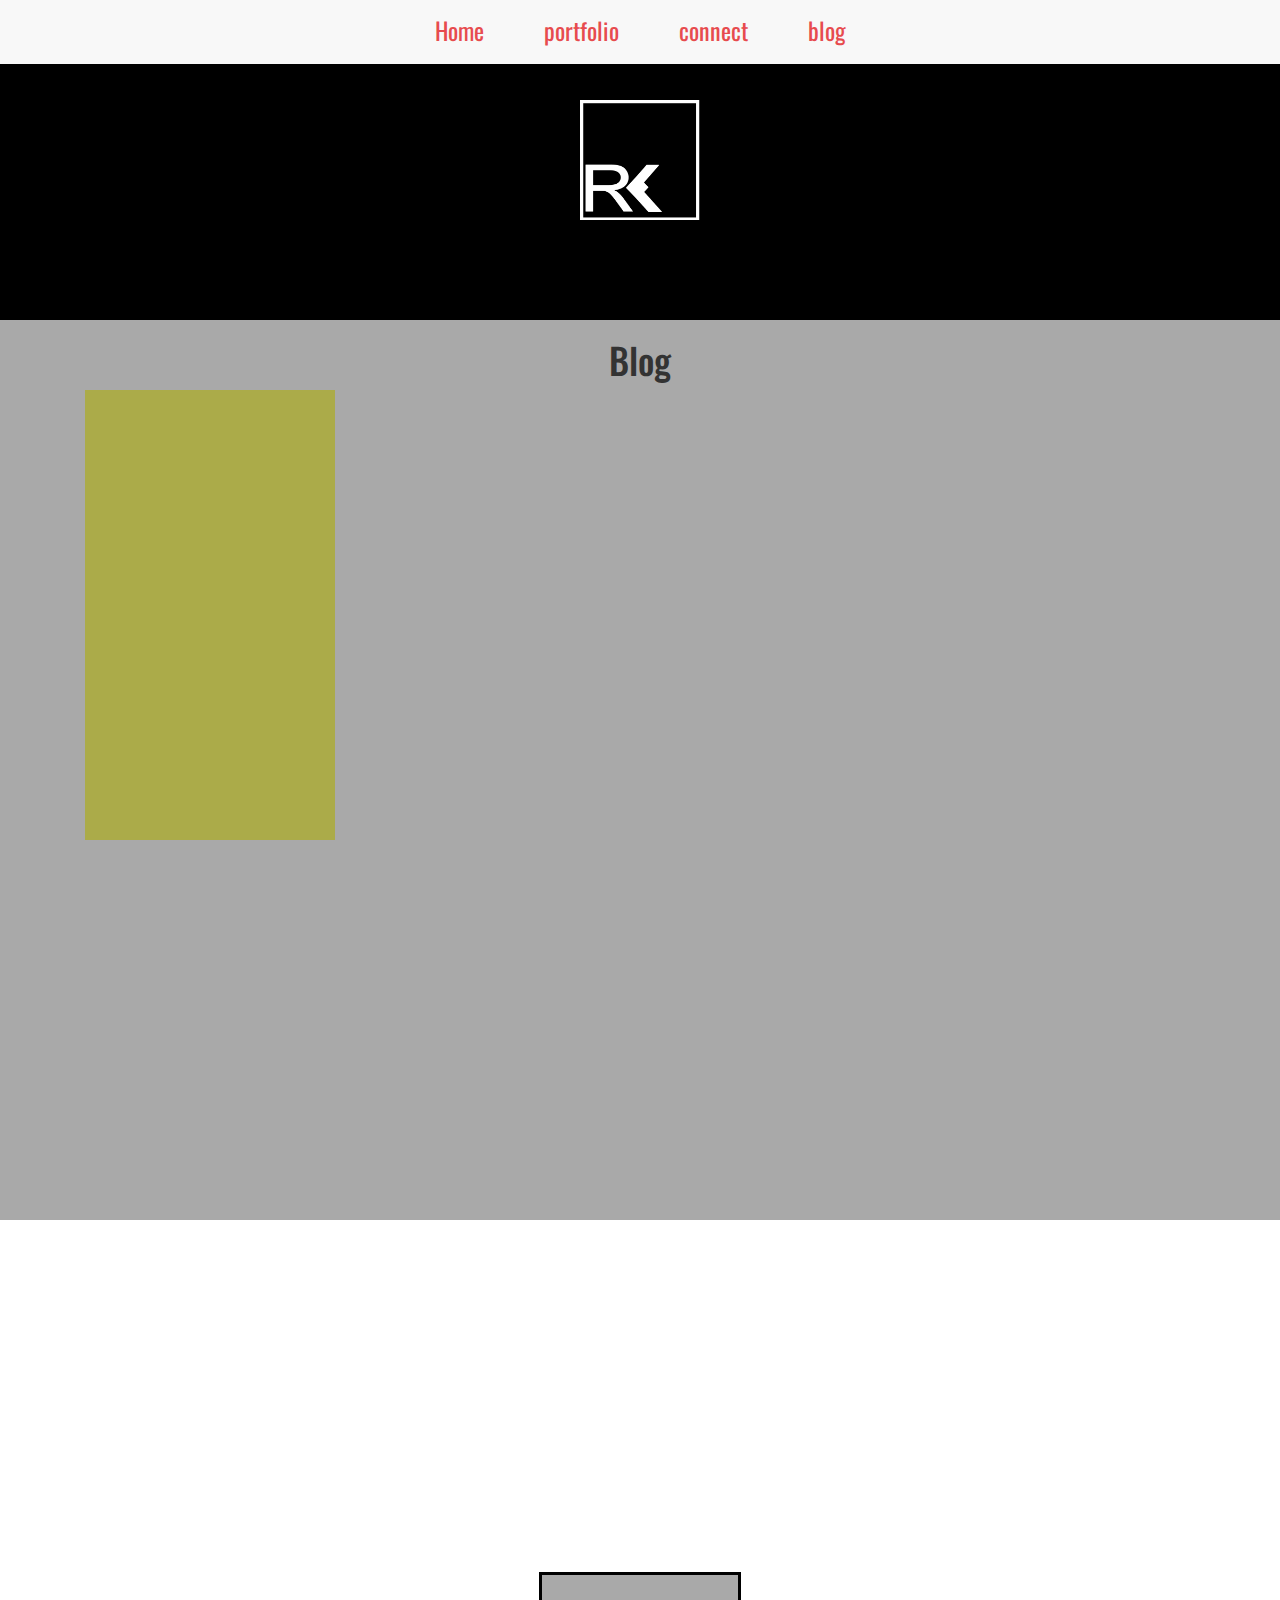
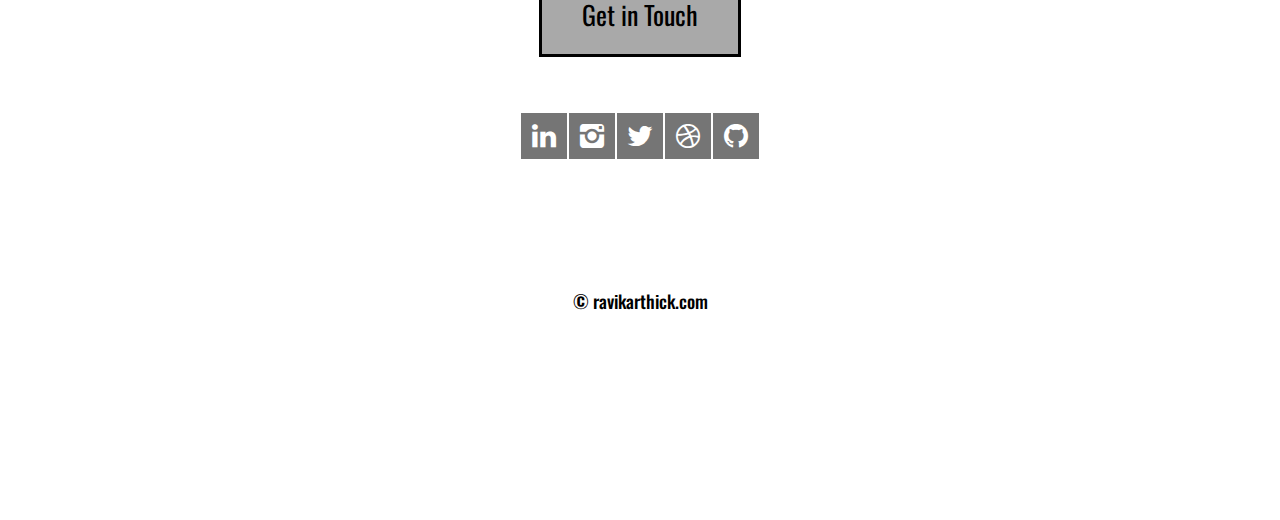
==== blog.html @ 33b5d736 "Portfolio Projects added" ====
<!DOCTYPE html>
<html lang="en">
<head>
<meta charset="UTF-8">
<meta http-equiv="X-UA-Compatible" content="IE=edge">
<meta name="viewport" content="width=device-width, initial-scale=1">
<title>Portfolio-Ravi</title>
<link href="https://fonts.googleapis.com/css?family=Lato|Oswald" rel="stylesheet">
<link href="https://maxcdn.bootstrapcdn.com/font-awesome/4.7.0/css/font-awesome.min.css" rel="stylesheet">
<!-- Bootstrap -->
<link href="css/bootstrap.css" rel="stylesheet" type="text/css"> <!-- Social Share Kit CSS -->
<link rel="stylesheet" href="css/social-share-kit.css" type="text/css">
<link rel="stylesheet" href="css/arrow.less" />
<link rel="stylesheet" href="css/fonts.less" type="text/css">
<link rel="stylesheet" href="css/icons.less" type="text/css">
<!--
<link href="https://opensource.keycdn.com/fontawesome/4.7.0/font-awesome.min.css" rel="stylesheet" type="text/css">-->
<link href="css/style.css" rel="stylesheet" type="text/css">
</head>
<body>
<nav class="navbar-default navbar-fixed-top" role="navigation">
 	<div class="container">
 	<div class="navbar-header">
 		<button type="button" class="navbar-toggle collapsed" data-toggle="collapse" data-target="#collapse" aria-expanded="false">
        <span class="sr-only">Toggle navigation</span>
        <span class="icon-bar"></span>
        <span class="icon-bar"></span>
        <span class="icon-bar"></span>
      </button>
 	</div>
 	<div class="collapse navbar-collapse" id="collapse">
		<ul class="nav navbar-nav">
			<li><a href="index.html">Home </a></li>
			<li><a href="portfolio.html">portfolio</a></li>
			<li><a href="connect.html">connect</a></li>
			<li><a href="#">blog</a></li>
		</ul>
 	</div>
  </div><!--container-->
</nav>
<div class="container-fluid header_logo">
	<img class="logo" src="images/logo.png" style="margin:100px 80px;"/>
</div>
<section class="container-fluid profile "  style="background-color:darkgrey;">
 
 <div class="container">
 	<h1 style="text-align: center;"> Blog </h1>
 </div>
 <div class="container">
 	<div class="row">
 		<div class="col-lg-4">
 			<div class="container">
 				<div class="row">
 					<div class="col-lg-12">
 						<img src="images/rcw/blog1.jpg" class="img-responsive"/>
 					</div>
 				</div>
 			</div>
 			
 		</div>
 		<div class="col-lg-4">
 			
 		</div>
 		<div class="col-lg-4">
 			
 		</div>
 	</div>
 </div>
 
 

	
</section>
<section class="footer">
    <div class="container" id="contact" style="margin-top:20%;">
       <div class="col-md-12 text-center">
    	  	 <a  class="touch" href="#">Get in Touch</a>
		</div>			
    </div>
	<div class="container" style="margin-top:80px;">
		<div class="row text-center">
		   <div class="ssk-group ssk-grayscale ssk-lg">
		        <a href="https://www.linkedin.com/in/ravikarthick/" target="new" class="ssk ssk-linkedin"></a>
				<a href="https://www.instagram.com/ravi_karthick/" target="new" class="ssk ssk-instagram"></a>
				<a href="https://twitter.com/ravikarthick" target="new" class="ssk ssk-twitter"></a>
				<a href="https://dribbble.com/ravikarthick" target="new" class="ssk ssk-dribble"></a>
			    <a href="https://github.com/Ravikarthick" target="new" class="ssk ssk-github"></a>
			</div>
	   </div>
	</div>
	
	<div class="copy">
		<p class="text-center"> &copy; ravikarthick.com</p>
	</div>
</section>
<!-- Brand and toggle get grouped for better mobile display -->
<!-- jQuery (necessary for Bootstrap's JavaScript plugins) --> 
<script src="../js/jquery-1.11.3.min.js"></script>
<!-- Include all compiled plugins (below), or include individual files as needed --> 
<script src="../js/bootstrap.js"></script>
</body>
</html>
<!doctype html>
<html>
<head>
<meta charset="UTF-8">
<title>Untitled Document</title>
</head>

<body>
</body>
</html>
---- css/social-share-kit.css ----
/*!
 * Social Share Kit v1.0.7 (http://socialsharekit.com)
 * Copyright 2015 Social Share Kit / Kaspars Sprogis.
 * Licensed under Creative Commons Attribution-NonCommercial 3.0 license:
 * https://github.com/darklow/social-share-kit/blob/master/LICENSE
 * ---
 */@font-face{font-family:'social-share-kit';src:url('../fonts/social-share-kit.eot');src:url('../fonts/social-share-kit.eot?#iefix') format('embedded-opentype'),url('../fonts/social-share-kit.woff') format('woff'),url('../fonts/social-share-kit.ttf') format('truetype'),url('../fonts/social-share-kit.svg#social-share-kit') format('svg');font-weight:normal;font-style:normal}.ssk:before{display:inline-block;font-family:"social-share-kit" !important;font-style:normal !important;font-weight:normal !important;font-variant:normal !important;text-transform:none !important;speak:none;line-height:1;-webkit-font-smoothing:antialiased;-moz-osx-font-smoothing:grayscale}.ssk-facebook:before{content:"a";text-indent:4px;margin-right:-4px}.ssk-twitter:before{content:"b"}.ssk-google-plus:before{content:"v"}.ssk-google-plus-old:before{content:"c"}.ssk-email:before{content:"d";top:-1px;position:relative}.ssk-pinterest:before{content:"e"}.ssk-tumblr:before{content:"f"}.ssk-linkedin:before{content:"g"}.ssk-github:before{content:"h"}.ssk-vk:before{content:"i"}.ssk-instagram:before{content:"j"}.ssk-amazon:before{content:"k"}.ssk-skype:before{content:"s"}.ssk-youtube:before{content:"x"}.ssk-vimeo:before{content:"u"}.ssk-ebay:before{content:"p"}.ssk-apple:before{content:"l"}.ssk-behance:before{content:"q"}.ssk-dribble:before{content:"n"}.ssk-android:before{content:"o"}.ssk-whatsapp:before{content:"m"}.ssk-reddit:before{content:"r"}.ssk-reddit2:before{content:"t"}.ssk{background-color:#757575;color:white;display:inline-block;font-size:22px;line-height:1px;margin-right:2px;margin-bottom:2px;padding:7px;text-align:center;text-decoration:none;transition:background-color .1s;-webkit-transition:background-color .1s;-moz-transition:background-color .1s;-ms-transition:background-color .1s;-o-transition:background-color .1s}.ssk:before,.ssk .glyphicon,.ssk .fa{position:relative;font-size:22px;top:0;vertical-align:middle}.ssk.ssk-xs,.ssk-xs>.ssk{padding:4px}.ssk.ssk-xs:before,.ssk-xs>.ssk:before,.ssk.ssk-xs .glyphicon,.ssk-xs>.ssk .glyphicon,.ssk.ssk-xs .fa,.ssk-xs>.ssk .fa{font-size:15px}.ssk.ssk-sm,.ssk-sm>.ssk{padding:5px}.ssk.ssk-sm:before,.ssk-sm>.ssk:before,.ssk.ssk-sm .glyphicon,.ssk-sm>.ssk .glyphicon,.ssk.ssk-sm .fa,.ssk-sm>.ssk .fa{font-size:20px}.ssk.ssk-lg,.ssk-lg>.ssk{padding:9px}.ssk.ssk-lg:before,.ssk-lg>.ssk:before,.ssk.ssk-lg .glyphicon,.ssk-lg>.ssk .glyphicon,.ssk.ssk-lg .fa,.ssk-lg>.ssk .fa{font-size:28px}.ssk:last-child{margin-right:0}.ssk:hover{background-color:#424242}.ssk:hover,.ssk:focus{color:#fff;text-decoration:none}.ssk.ssk-round,.ssk-round .ssk{border-radius:50%}.ssk.ssk-round:before,.ssk-round .ssk:before{text-indent:0;margin-right:0}.ssk.ssk-rounded,.ssk-rounded .ssk{border-radius:15%}.ssk.ssk-icon{color:#757575;padding:2px;font-size:24px}.ssk.ssk-icon,.ssk.ssk-icon:hover{background-color:transparent}.ssk.ssk-icon:hover{color:#424242}.ssk.ssk-icon.ssk-xs,.ssk-xs>.ssk.ssk-icon{font-size:16px}.ssk.ssk-icon.ssk-sm,.ssk-sm>.ssk.ssk-icon{font-size:20px}.ssk.ssk-icon.ssk-lg,.ssk-lg>.ssk.ssk-icon{font-size:28px}.ssk.ssk-text{overflow:hidden;font-size:17px;line-height:normal;padding-right:10px}.ssk.ssk-text:before,.ssk.ssk-text .glyphicon,.ssk.ssk-text .fa{margin:-7px 10px -7px -7px;padding:7px;background-color:rgba(0,0,0,0.15);vertical-align:bottom;text-indent:0}.ssk-block .ssk.ssk-text{display:block;margin-right:0;text-align:left}.ssk.ssk-text.ssk-xs,.ssk-xs>.ssk.ssk-text{font-size:12px;padding-right:6px}.ssk.ssk-text.ssk-xs:before,.ssk-xs>.ssk.ssk-text:before,.ssk.ssk-text.ssk-xs .glyphicon,.ssk-xs>.ssk.ssk-text .glyphicon,.ssk.ssk-text.ssk-xs .fa,.ssk-xs>.ssk.ssk-text .fa{margin:-4px 6px -4px -4px;padding:4px}.ssk.ssk-text.ssk-sm,.ssk-sm>.ssk.ssk-text{font-size:16px;padding-right:7px}.ssk.ssk-text.ssk-sm:before,.ssk-sm>.ssk.ssk-text:before,.ssk.ssk-text.ssk-sm .glyphicon,.ssk-sm>.ssk.ssk-text .glyphicon,.ssk.ssk-text.ssk-sm .fa,.ssk-sm>.ssk.ssk-text .fa{margin:-5px 7px -5px -5px;padding:5px}.ssk.ssk-text.ssk-lg,.ssk-lg>.ssk.ssk-text{font-size:22px;padding-right:13px}.ssk.ssk-text.ssk-lg:before,.ssk-lg>.ssk.ssk-text:before,.ssk.ssk-text.ssk-lg .glyphicon,.ssk-lg>.ssk.ssk-text .glyphicon,.ssk.ssk-text.ssk-lg .fa,.ssk-lg>.ssk.ssk-text .fa{margin:-9px 13px -9px -9px;padding:9px}.ssk-group,.ssk-sticky{font-size:0}.ssk-sticky{top:0;position:fixed;z-index:2000}.ssk-sticky .ssk{transition:padding .1s ease-out;-webkit-transition:padding .1s ease-out;-moz-transition:padding .1s ease-out;-ms-transition:padding .1s ease-out;-o-transition:padding .1s ease-out;margin:0}@media (min-width:768px){.ssk-sticky.ssk-left .ssk,.ssk-sticky.ssk-right .ssk{display:block;clear:both}.ssk-sticky.ssk-left.ssk-center,.ssk-sticky.ssk-right.ssk-center{top:50%;transform:translateY(-50%);-webkit-transform:translateY(-50%);-moz-transform:translateY(-50%);-ms-transform:translateY(-50%);-o-transform:translateY(-50%)}.ssk-sticky.ssk-left{left:0}.ssk-sticky.ssk-left .ssk{float:left}.ssk-sticky.ssk-left .ssk:hover{padding-left:15px}.ssk-sticky.ssk-right{right:0}.ssk-sticky.ssk-right .ssk{float:right}.ssk-sticky.ssk-right .ssk:hover{padding-right:15px}}.ssk-sticky.ssk-bottom{font-size:0;top:auto;bottom:0}.ssk-sticky.ssk-bottom.ssk-center{left:50%;right:auto;transform:translateX(-50%);-webkit-transform:translateX(-50%);-moz-transform:translateX(-50%);-ms-transform:translateX(-50%);-o-transform:translateX(-50%)}.ssk-sticky.ssk-bottom .ssk{vertical-align:bottom}.ssk-sticky.ssk-bottom .ssk:hover{padding-bottom:15px}.ssk-sticky.ssk-round.ssk-xs .ssk:hover{padding:8px}.ssk-sticky.ssk-round.ssk-sm .ssk:hover{padding:9px}.ssk-sticky.ssk-round .ssk:hover{padding:11px}.ssk-sticky.ssk-round.ssk-lg .ssk:hover{padding:13px}@media (max-width:767px){.ssk-sticky{left:0;right:0;bottom:0;top:auto;width:100%;display:flex !important;flex-direction:row;flex-wrap:nowrap}.ssk-sticky.ssk-sticky-hide-xs{display:none !important}.ssk-sticky .ssk{flex:1;width:auto}.ssk-sticky .ssk .ssk-num{display:none}}.ssk-count{padding-top:20px}.ssk-count .ssk{position:relative}.ssk-count .ssk-num{border-radius:4px;color:#8f8f8f;background-color:rgba(50,50,50,0.03);display:block;font-size:12px;left:0;line-height:20px;position:absolute;right:0;text-align:center;top:-20px}@media (min-width:768px){.ssk-count.ssk-sticky{padding-top:0}.ssk-count.ssk-sticky.ssk-left .ssk-num,.ssk-count.ssk-sticky.ssk-right .ssk-num{top:20%;background-color:transparent}.ssk-count.ssk-sticky.ssk-left .ssk-num{left:100%;margin-left:5px}.ssk-count.ssk-sticky.ssk-right .ssk-num{right:115%;margin-left:-100%;text-align:right}}.ssk-facebook{background-color:#3B5998}.ssk-grayscale>.ssk-facebook{background-color:#757575}.ssk-facebook:hover{background-color:#2d4373}.ssk-facebook:hover{background-color:#2d4373}.ssk-grayscale>.ssk-facebook:hover{background-color:#3B5998}.ssk-facebook.ssk-icon{color:#3B5998}.ssk-facebook.ssk-icon:hover{color:#2d4373}.ssk-facebook.ssk-icon:before{text-indent:0;margin-right:0}.ssk-twitter{background-color:#1DA1F2}.ssk-grayscale>.ssk-twitter{background-color:#757575}.ssk-twitter:hover{background-color:#0c85d0}.ssk-twitter:hover{background-color:#0c85d0}.ssk-grayscale>.ssk-twitter:hover{background-color:#1DA1F2}.ssk-twitter.ssk-icon{color:#1DA1F2}.ssk-twitter.ssk-icon:hover{color:#0c85d0}.ssk-google-plus{background-color:#EA4335}.ssk-grayscale>.ssk-google-plus{background-color:#757575}.ssk-google-plus:hover{background-color:#d62516}.ssk-google-plus:hover{background-color:#d62516}.ssk-grayscale>.ssk-google-plus:hover{background-color:#EA4335}.ssk-google-plus.ssk-icon{color:#EA4335}.ssk-google-plus.ssk-icon:hover{color:#d62516}.ssk-pinterest{background-color:#BD081C}.ssk-grayscale>.ssk-pinterest{background-color:#757575}.ssk-pinterest:hover{background-color:#8c0615}.ssk-pinterest:hover{background-color:#8c0615}.ssk-grayscale>.ssk-pinterest:hover{background-color:#BD081C}.ssk-pinterest.ssk-icon{color:#BD081C}.ssk-pinterest.ssk-icon:hover{color:#8c0615}.ssk-tumblr{background-color:#395773}.ssk-grayscale>.ssk-tumblr{background-color:#757575}.ssk-tumblr:hover{background-color:#283d51}.ssk-tumblr:hover{background-color:#283d51}.ssk-grayscale>.ssk-tumblr:hover{background-color:#395773}.ssk-tumblr.ssk-icon{color:#395773}.ssk-tumblr.ssk-icon:hover{color:#283d51}.ssk-email{background-color:#757575}.ssk-grayscale>.ssk-email{background-color:#757575}.ssk-email:hover{background-color:#5b5b5b}.ssk-email:hover{background-color:#5b5b5b}.ssk-grayscale>.ssk-email:hover{background-color:#757575}.ssk-grayscale>.ssk-email:hover{background-color:#5b5b5b}.ssk-email.ssk-icon{color:#757575}.ssk-email.ssk-icon:hover{color:#5b5b5b}.ssk-vk{background-color:#54769a}.ssk-grayscale>.ssk-vk{background-color:#757575}.ssk-vk:hover{background-color:#425d79}.ssk-vk:hover{background-color:#425d79}.ssk-grayscale>.ssk-vk:hover{background-color:#54769a}.ssk-vk.ssk-icon{color:#54769a}.ssk-vk.ssk-icon:hover{color:#425d79}.ssk-linkedin{background-color:#1c87bd}.ssk-grayscale>.ssk-linkedin{background-color:#757575}.ssk-linkedin:hover{background-color:#156791}.ssk-linkedin:hover{background-color:#156791}.ssk-grayscale>.ssk-linkedin:hover{background-color:#1c87bd}.ssk-linkedin.ssk-icon{color:#1c87bd}.ssk-linkedin.ssk-icon:hover{color:#156791}.ssk-whatsapp{background-color:#34AF23}.ssk-grayscale>.ssk-whatsapp{background-color:#757575}.ssk-whatsapp:hover{background-color:#27851a}.ssk-whatsapp:hover{background-color:#27851a}.ssk-grayscale>.ssk-whatsapp:hover{background-color:#34AF23}.ssk-whatsapp.ssk-icon{color:#34AF23}.ssk-whatsapp.ssk-icon:hover{color:#27851a}.ssk-reddit{background-color:#5f99cf}.ssk-grayscale>.ssk-reddit{background-color:#757575}.ssk-reddit:hover{background-color:#3a80c1}.ssk-reddit:hover{background-color:#3a80c1}.ssk-grayscale>.ssk-reddit:hover{background-color:#5f99cf}.ssk-reddit.ssk-icon{color:#5f99cf}.ssk-reddit.ssk-icon:hover{color:#3a80c1}.ssk-reddit2{background-color:#5f99cf}.ssk-grayscale>.ssk-reddit2{background-color:#757575}.ssk-reddit2:hover{background-color:#3a80c1}.ssk-reddit2:hover{background-color:#3a80c1}.ssk-grayscale>.ssk-reddit2:hover{background-color:#5f99cf}.ssk-reddit2.ssk-icon{color:#5f99cf}.ssk-reddit2.ssk-icon:hover{color:#3a80c1}.ssk-turquoise{background-color:#1abc9c}.ssk-turquoise:hover{background-color:#148f77}.ssk-emerald{background-color:#2ecc71}.ssk-emerald:hover{background-color:#25a25a}.ssk-peter-river{background-color:#3498db}.ssk-peter-river:hover{background-color:#217dbb}.ssk-belize-hole{background-color:#2980b9}.ssk-belize-hole:hover{background-color:#20638f}.ssk-amethyst{background-color:#9b59b6}.ssk-amethyst:hover{background-color:#804399}.ssk-wisteria{background-color:#8e44ad}.ssk-wisteria:hover{background-color:#703688}.ssk-wet-asphalt{background-color:#34495e}.ssk-wet-asphalt:hover{background-color:#222f3d}.ssk-midnight-blue{background-color:#2c3e50}.ssk-midnight-blue:hover{background-color:#1a242f}.ssk-green-sea{background-color:#16a085}.ssk-green-sea:hover{background-color:#107360}.ssk-nephritis{background-color:#27ae60}.ssk-nephritis:hover{background-color:#1e8449}.ssk-sunflower{background-color:#f1c40f}.ssk-sunflower:hover{background-color:#c29d0b}.ssk-orange{background-color:#f39c12}.ssk-orange:hover{background-color:#c87f0a}.ssk-carrot{background-color:#e67e22}.ssk-carrot:hover{background-color:#bf6516}.ssk-pumpkin{background-color:#d35400}.ssk-pumpkin:hover{background-color:#a04000}.ssk-alizarin{background-color:#e74c3c}.ssk-alizarin:hover{background-color:#d62c1a}.ssk-pomegranate{background-color:#c0392b}.ssk-pomegranate:hover{background-color:#962d22}.ssk-clouds{background-color:#cfd9db}.ssk-clouds:hover{background-color:#b1c2c6}.ssk-concrete{background-color:#95a5a6}.ssk-concrete:hover{background-color:#798d8f}.ssk-silver{background-color:#bdc3c7}.ssk-silver:hover{background-color:#a1aab0}.ssk-asbestos{background-color:#7f8c8d}.ssk-asbestos:hover{background-color:#667273}.ssk-dark-gray{background-color:#555}.ssk-dark-gray:hover{background-color:#3b3b3b}.ssk-black{background-color:#333}.ssk-black:hover{background-color:#1a1a1a}
---- css/style.css ----
@charset "UTF-8";
/* CSS Document */

body{
	font-family: 'Oswald', sans-serif;
}		
.header {
  height: 100vh;
  text-align: center; 
  background-image:url(../images/front-cover.jpg);
  background-size:cover;
  background-attachment: inherit;
	background-color:transparent;
 
}
.header .container {
	position: relative;
	top: 200px;
}
p{
	font-size:4em;
	line-height: 80px;
	margin-top:0px;
	margin-bottom: 30px;
	color:#fff;
	text-align: center;
}
.description{
	font-size:3em;
}
.title{
	color:#fff;
	font-weight: 300;
	font-size: 1.5em;
}
/*Logo*/
.logo{
	height:120px;
	width: 120px;
	margin-top: 0px;
}

/*Navigation Menu*/
.navbar-default .navbar-nav{
	display: inline-block;
	float:none;
}
.navbar-default .navbar-collapse{
	text-align: center;
}
.navbar-default .navbar-nav > li > a {
	color:#E74B4E;
	font-size:24px;
	padding: 20px 30px;
}

/*Recent*/
.rcw{
	text-align: center;
	color:#fff;
	font-family:Oswald;
	font-size:28px;
	font-weight: 500;
	line-height: 20px;
	margin-top:70px;	
}
.recent{
	background-color:#3E3A3A;
	margin-top:0px;
	margin-bottom:20px;
}
.rwh{
	padding:40px 20px;
}
/*Recent*/
/*about*/
.profile{
	 height: 100vh;
}
.about{
	 font-family: Segoe, "Segoe UI", "DejaVu Sans", "Trebuchet MS", Verdana, "sans-serif";
	 font-size: 18px;
	 color:#000;
	 line-height: 35px;
	 text-align: left;
}
/*about*/
.touch{
	padding: 20px 40px;
	margin:20px 20px;
    border: 3px solid #000;
    box-sizing: border-box;
	background-color: darkgrey;
	color:#000;
	font-size:26px;
	text-align: center;
}
.footer{
	 height: 100vh;
	padding-top: 120px;
	padding-bottom: 120px;
}
.copy p{
	font-size: 18px;
	font-weight: 500;
	color:#000;
	margin-top:100px;
	
}
.header_logo{
	background-color: black;
	text-align: center;
}
 /*.search {
	background-color:#efefef;
    border-radius:4px;
	font-size:20px;
	font-weight: 500;
	color:#000;
	text-align:center;
}
.search :hover{
	border: 3px solid #000;
} */
.form-log{
	padding:10px 40px;
	margin:10px 20px;
	width:100%;
	height: 100px;
	font-size: 24px;
	color:#000;
}
.btn-sub{
  background-color: black;
  color:#fff;;
  margin-top:12px;
  margin-bottom:20px;
  font-size: 28px;
  width:100%;
}
.btn-sub:hover{
	background-color:#fff;
	color:#000;
}
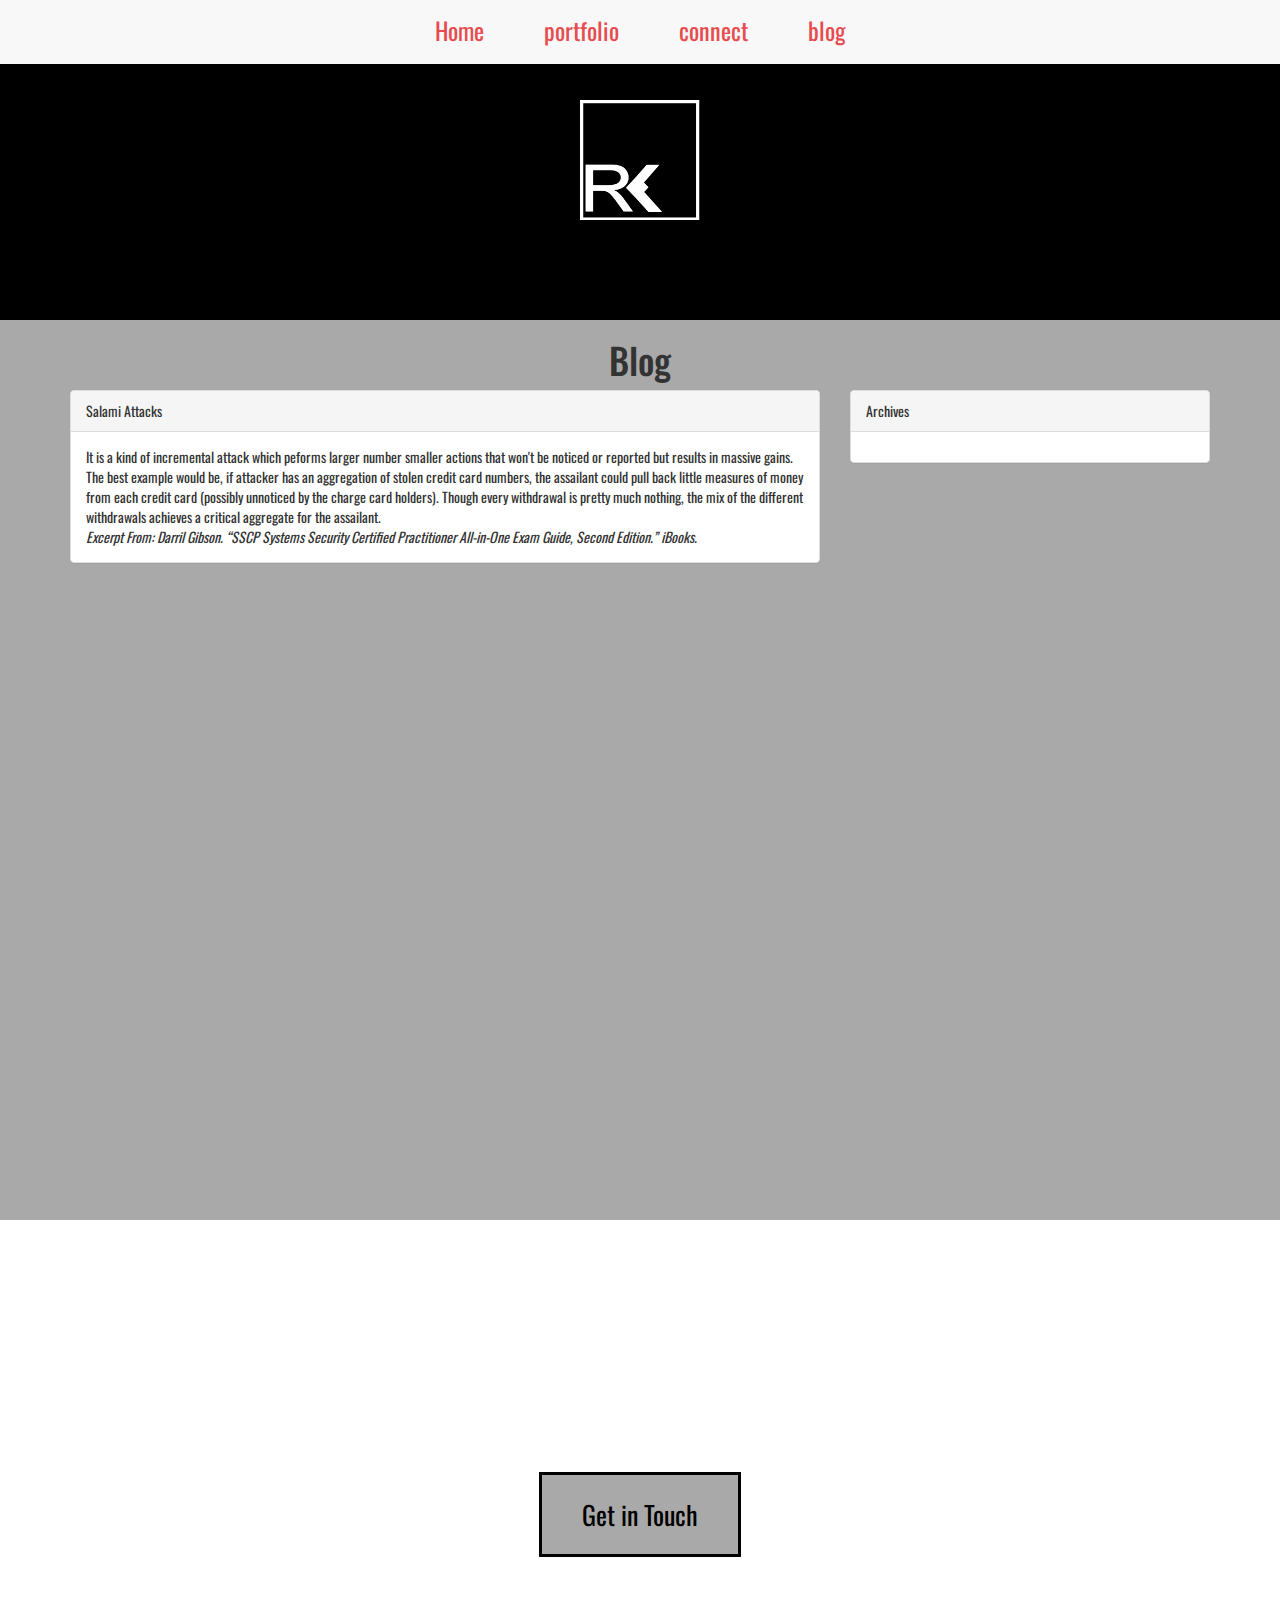
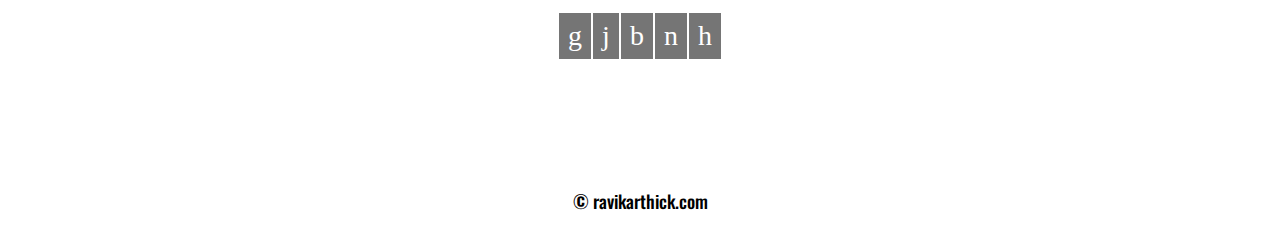
==== commit 3e27834b: "Blog Page Added" ====
--- a/blog.html
+++ b/blog.html
@@ -33,7 +33,7 @@
 			<li><a href="index.html">Home </a></li>
 			<li><a href="portfolio.html">portfolio</a></li>
 			<li><a href="connect.html">connect</a></li>
-			<li><a href="#">blog</a></li>
+			<li><a href="blog.html">blog</a></li>
 		</ul>
  	</div>
   </div><!--container-->
@@ -46,32 +46,40 @@
  <div class="container">
  	<h1 style="text-align: center;"> Blog </h1>
  </div>
- <div class="container">
- 	<div class="row">
- 		<div class="col-lg-4">
- 			<div class="container">
- 				<div class="row">
- 					<div class="col-lg-12">
- 						<img src="images/rcw/blog1.jpg" class="img-responsive"/>
- 					</div>
- 				</div>
- 			</div>
- 			
- 		</div>
- 		<div class="col-lg-4">
- 			
- 		</div>
- 		<div class="col-lg-4">
- 			
- 		</div>
- 	</div>
- </div>
+ <!-- Main Content -->
+    <div class="container">
+       <div class="row">
+      	 <div class="col-lg-8 col-md-8 col-sm-12">
+      	 	<div class="panel panel-default">
+	  		<div class="panel-heading">Salami Attacks</div>
+		  		<div class="panel-body">
+            It is a kind of incremental attack which peforms larger number smaller actions that won't be noticed or reported but results in massive gains. The best example would be, if  attacker has an aggregation of stolen credit card numbers, the assailant could pull back little measures of money from each credit card (possibly unnoticed by the charge card holders). Though every withdrawal is pretty much nothing, the mix of the different withdrawals achieves a critical aggregate for the assailant.  <br>
+               <i>
+Excerpt From: Darril Gibson. “SSCP Systems Security Certified Practitioner All-in-One Exam Guide, Second Edition.” iBooks. </i>
+		  		</div>
+			</div>
+      	 </div>
+      	 <div class="col-lg-4 col-md-4 col-sm-12">
+      	 	<div class="panel panel-default">
+      	 		<div class="panel-heading"> Archives</div>
+      	 		<div class="panel-body">
+      	 			
+      	 		</div>
+      	 	</div>
+      	 </div>
+       	 
+       </div>
+  		
+
+    </div>
+
+ 
  
  
 
 	
 </section>
-<section class="footer">
+<section class="footer1">
     <div class="container" id="contact" style="margin-top:20%;">
        <div class="col-md-12 text-center">
     	  	 <a  class="touch" href="#">Get in Touch</a>
--- a/css/style.css
+++ b/css/style.css
@@ -100,6 +100,11 @@
 	padding-top: 120px;
 	padding-bottom: 120px;
 }
+.footer1{
+	 height: 20vh;
+	padding-top: 20px;
+	padding-bottom: 20px;
+}
 .copy p{
 	font-size: 18px;
 	font-weight: 500;
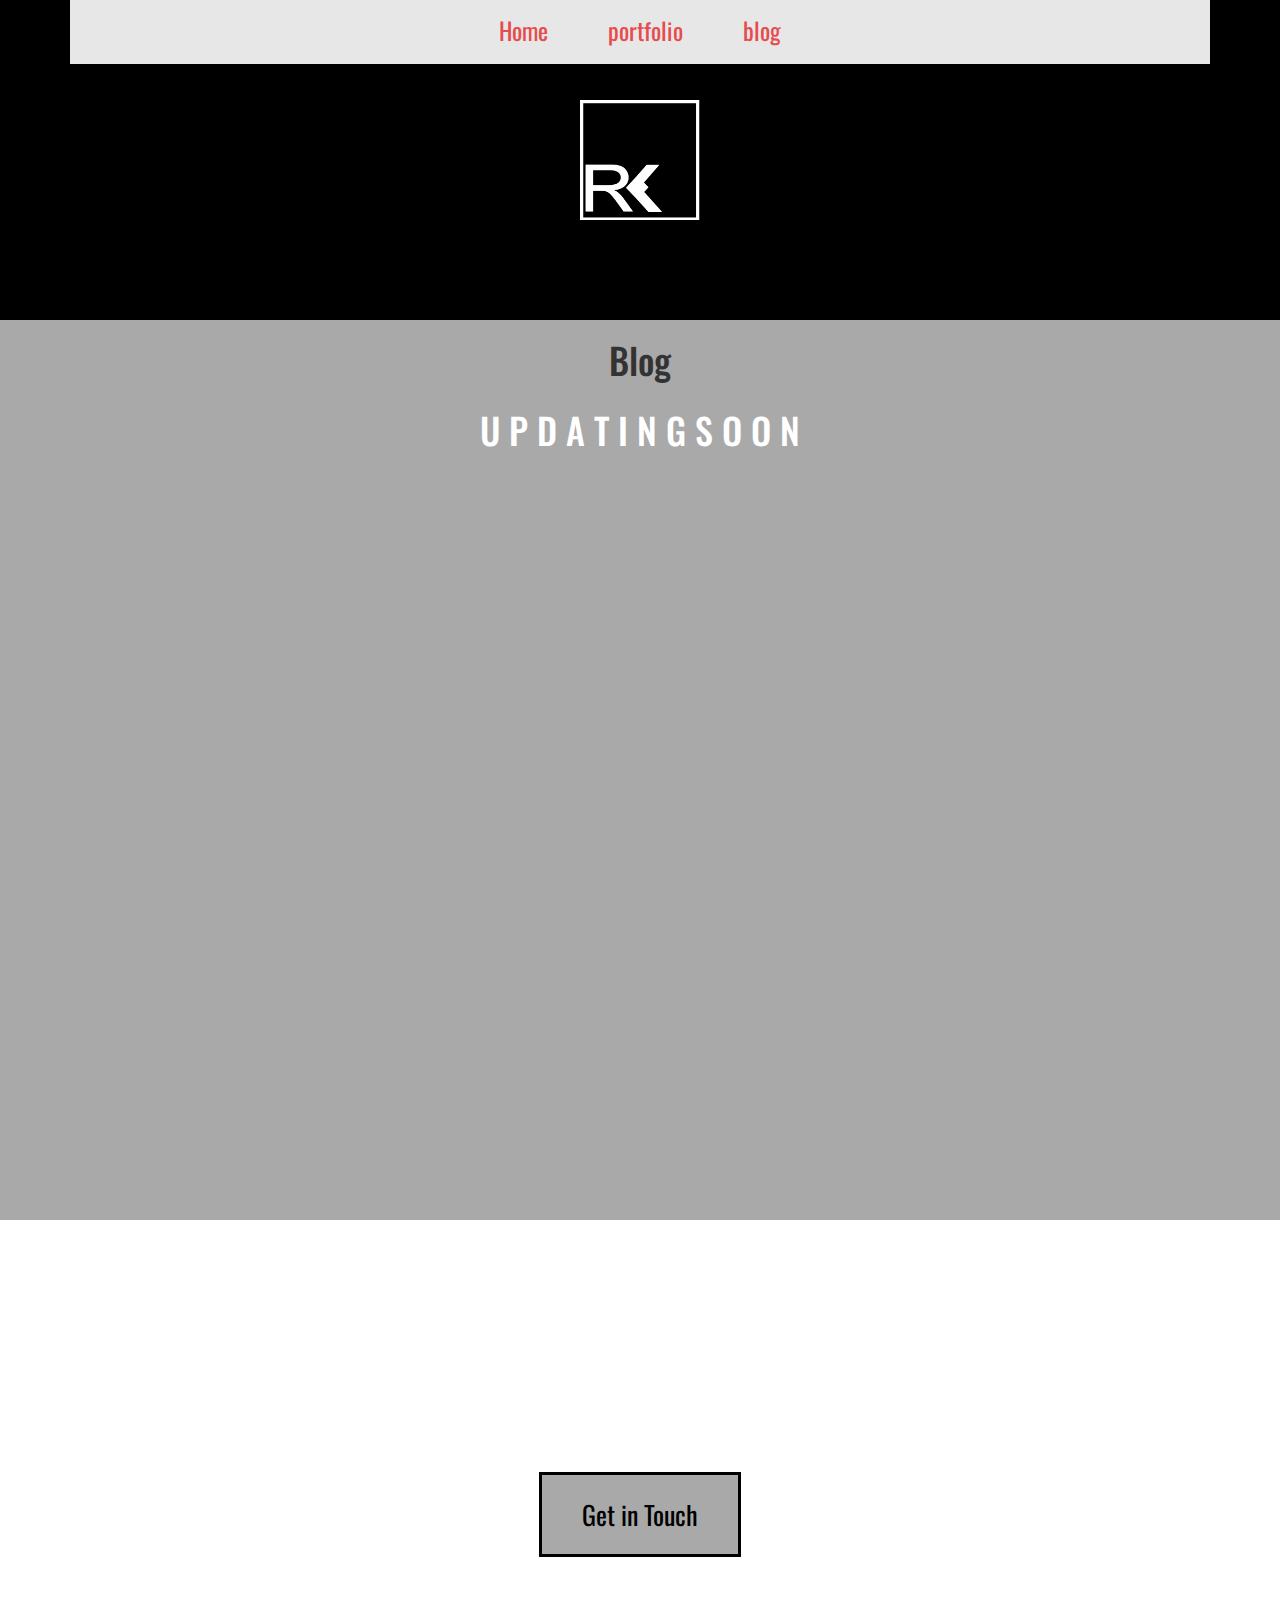
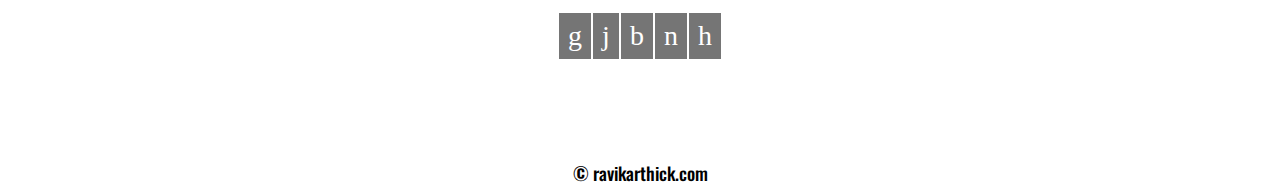
==== commit b39315c3: "Blog page updated" ====
--- a/blog.html
+++ b/blog.html
@@ -32,7 +32,6 @@
 		<ul class="nav navbar-nav">
 			<li><a href="index.html">Home </a></li>
 			<li><a href="portfolio.html">portfolio</a></li>
-			<li><a href="connect.html">connect</a></li>
 			<li><a href="blog.html">blog</a></li>
 		</ul>
  	</div>
@@ -49,24 +48,7 @@
  <!-- Main Content -->
     <div class="container">
        <div class="row">
-      	 <div class="col-lg-8 col-md-8 col-sm-12">
-      	 	<div class="panel panel-default">
-	  		<div class="panel-heading">Salami Attacks</div>
-		  		<div class="panel-body">
-            It is a kind of incremental attack which peforms larger number smaller actions that won't be noticed or reported but results in massive gains. The best example would be, if  attacker has an aggregation of stolen credit card numbers, the assailant could pull back little measures of money from each credit card (possibly unnoticed by the charge card holders). Though every withdrawal is pretty much nothing, the mix of the different withdrawals achieves a critical aggregate for the assailant.  <br>
-               <i>
-Excerpt From: Darril Gibson. “SSCP Systems Security Certified Practitioner All-in-One Exam Guide, Second Edition.” iBooks. </i>
-		  		</div>
-			</div>
-      	 </div>
-      	 <div class="col-lg-4 col-md-4 col-sm-12">
-      	 	<div class="panel panel-default">
-      	 		<div class="panel-heading"> Archives</div>
-      	 		<div class="panel-body">
-      	 			
-      	 		</div>
-      	 	</div>
-      	 </div>
+			<h1 class="text-center" style="color:#fff;">U P D A T I N G S O O N</h1>
        	 
        </div>
   		
--- a/css/style.css
+++ b/css/style.css
@@ -5,35 +5,59 @@
 	font-family: 'Oswald', sans-serif;
 }		
 .header {
-  height: 100vh;
+  height: 140vh;
   text-align: center; 
-  background-image:url(../images/front-cover.jpg);
-  background-size:cover;
+  background-image:url(../images/1.jpg) ;
+  -webkit-background-size: cover;
+  -moz-background-size: cover;
+  -o-background-size: cover;
+  background-size: cover;
   background-attachment: inherit;
-	background-color:transparent;
+  top: 0;
+right: 0;
+bottom: 0;
+left: 0
  
+}
+.nav .navbar-default .navbar-collapse{
+	background-color: transparent;
+	
+}
+ a:hover{
+	color:#000;
 }
 .header .container {
 	position: relative;
 	top: 200px;
 }
-p{
-	font-size:4em;
-	line-height: 80px;
-	margin-top:0px;
-	margin-bottom: 30px;
-	color:#fff;
-	text-align: center;
-}
+.more{
+	color:#fff;
+	font-size:16px;
+	width: 90px;
+	margin-top:70px;
+	left:50%;
+	text-transform: capitalize;
+	font-family: Gotham, "Helvetica Neue", Helvetica, Arial, "sans-serif";
+}
+
 .description{
 	font-size:3em;
 }
-.title{
+/*.title{
 	color:#fff;
 	font-weight: 300;
 	font-size: 1.5em;
-}
+}*/
 /*Logo*/
+.name{
+	font-size:6em;
+	color:#fff;
+}
+.title{
+	font-size:2em;
+	color:#fff;
+	font-weight:200;
+}
 .logo{
 	height:120px;
 	width: 120px;
@@ -41,9 +65,15 @@
 }
 
 /*Navigation Menu*/
+.navbar-default{
+	background-color: transparent;
+	border-color:transparent;
+	
+}
 .navbar-default .navbar-nav{
 	display: inline-block;
 	float:none;
+
 }
 .navbar-default .navbar-collapse{
 	text-align: center;
@@ -52,6 +82,45 @@
 	color:#E74B4E;
 	font-size:24px;
 	padding: 20px 30px;
+
+}.navbar-default .navbar-nav > li > a:hover,
+.navbar-default .navbar-nav > li > a:focus {
+  color: #000;
+  background-color:transparent;
+}
+
+.navbar-default .navbar-collapse, .navbar-default .navbar-form {
+    border-color: none;
+}
+.navbar-default .navbar-collapse, .navbar-default .navbar-form {
+    border-color: #e7e7e7;
+    background-size: cover;
+    background-color: #e7e7e7;
+}
+/*.navbar-toggle {
+    position: relative;
+    float: right;
+    padding: 39px 9px;
+    margin-top: 8px;
+    margin-right: 30px;
+    margin-bottom: 10px;
+    background-color: transparent;
+    background-image: none;
+    border: none; 
+}*/
+.icon-bar{
+	color: #C70306;
+}
+
+
+/*div#collapse.navbar-collapse.in{
+	background-color: #efefef;
+	background-size: cover;
+	height: 100%;
+	color:#000;
+    left:0;
+	right:0;
+	position: relative;
 }
 
 /*Recent*/
@@ -77,13 +146,39 @@
 .profile{
 	 height: 100vh;
 }
+.des_port{
+ color: #706f6f;
+    font-size: 1.3em;
+    margin-left: 20%;
+    text-align: center;
+    width: 60%;
+	line-height: 140%;
+}
 .about{
 	 font-family: Segoe, "Segoe UI", "DejaVu Sans", "Trebuchet MS", Verdana, "sans-serif";
 	 font-size: 18px;
-	 color:#000;
-	 line-height: 35px;
+	 color:#fff;
+	 line-height: 24px;
 	 text-align: left;
 }
+.verticaline{
+	 border-left: thick solid #fff;
+	
+}
+.skills{
+    border: 3px solid #000;
+	border-radius: 4px;
+	background-color: antiquewhite;
+	text-align: center;
+	color:#000;
+	font-size:18px;
+	padding:4px 4px;
+    width: 120px;
+    height: auto;
+    margin: auto;
+}
+
+
 /*about*/
 .touch{
 	padding: 20px 40px;
@@ -115,6 +210,13 @@
 .header_logo{
 	background-color: black;
 	text-align: center;
+}
+.header_logo_port{
+	background-color:whitesmoke;
+}
+.port_title{
+	font-size:58px;
+	color: black;
 }
  /*.search {
 	background-color:#efefef;
@@ -147,3 +249,292 @@
 	background-color:#fff;
 	color:#000;
 }
+
+
+/*Media Quries
+@media screen and (max-device-width: 320px)
+	          and (max-device-width: 375px)
+ 			  and (max-device-width: 480px)
+              and (max-device-width: 667px){
+	.name{
+		font-size:2em;
+	}
+}
+*/
+
+
+/* ----------- iPhone 4 and 4S ----------- */
+
+/* Portrait and Landscape */
+@media only screen 
+  and (min-device-width: 320px) 
+  and (max-device-width: 480px)
+  and (-webkit-min-device-pixel-ratio: 2) {
+	  .name{
+		font-size:2em;
+		color:#fff;
+	}
+	  .title{
+	font-size:0.5em;
+	color:#fff;
+	font-weight:200;
+}
+
+}
+
+/* Portrait */
+@media only screen 
+  and (min-device-width: 320px) 
+  and (max-device-width: 480px)
+  and (-webkit-min-device-pixel-ratio: 2)
+  and (orientation: portrait) {
+	  .name{
+		font-size:2em;
+		color:#fff;
+	}
+	  .title{
+	font-size:0.5em;
+	color:#fff;
+	font-weight:200;
+}
+
+}
+
+
+/* Landscape */
+@media only screen 
+  and (min-device-width: 320px) 
+  and (max-device-width: 480px)
+  and (-webkit-min-device-pixel-ratio: 2)
+  and (orientation: landscape) {
+	  .name{
+		font-size:2em;
+		color:#fff;
+	}
+	  .title{
+	font-size:0.5em;
+	color:#fff;
+	font-weight:200;
+}
+
+
+}
+/* ----------- iPhone 5 and 5S ----------- */
+
+/* Portrait and Landscape */
+@media only screen 
+  and (min-device-width: 320px) 
+  and (max-device-width: 568px)
+  and (-webkit-min-device-pixel-ratio: 2) {
+	   .name{
+		font-size:2em;
+		color:#fff;
+	}
+	  .title{
+	font-size:0.8em;
+	color:#fff;
+	font-weight:200;
+}
+
+
+
+}
+
+/* Portrait */
+@media only screen 
+  and (min-device-width: 320px) 
+  and (max-device-width: 568px)
+  and (-webkit-min-device-pixel-ratio: 2)
+  and (orientation: portrait) {
+	   .name{
+		font-size:2em;
+		color:#fff;
+	}
+	  .title{
+	font-size:0.8em;
+	color:#fff;
+	font-weight:200;
+}
+
+
+}
+
+/* Landscape */
+@media only screen 
+  and (min-device-width: 320px) 
+  and (max-device-width: 568px)
+  and (-webkit-min-device-pixel-ratio: 2)
+  and (orientation: landscape) {
+	   .name{
+		font-size:2em;
+		color:#fff;
+	}
+	  .title{
+	font-size:0.8em;
+	color:#fff;
+	font-weight:200;
+}
+
+
+
+}
+@media only screen 
+  and (min-device-width: 375px) 
+  and (max-device-width: 667px) 
+  and (-webkit-min-device-pixel-ratio: 2) { 
+	  .name{
+		font-size:2em;
+		color:#fff;
+	}
+    .title{
+	font-size:1em;
+	color:#fff;
+	font-weight:200;
+}
+
+}
+
+/* Portrait */
+@media only screen 
+  and (min-device-width: 375px) 
+  and (max-device-width: 667px) 
+  and (-webkit-min-device-pixel-ratio: 2)
+  and (orientation: portrait) { 
+	  .name{
+		font-size:2em;
+		color:#fff;
+	}
+	  .title{
+	font-size:1em;
+	color:#fff;
+	font-weight:200;
+}
+
+
+}
+
+/* Landscape */
+@media only screen 
+  and (min-device-width: 375px) 
+  and (max-device-width: 667px) 
+  and (-webkit-min-device-pixel-ratio: 2)
+  and (orientation: landscape) { 
+	  .name{
+		font-size:2em;
+		color:#fff;
+	}
+	  .title{
+	font-size:1em;
+	color:#fff;
+	font-weight:200;
+}
+
+
+}
+@media only screen 
+  and (min-device-width: 414px) 
+  and (max-device-width: 736px) 
+  and (-webkit-min-device-pixel-ratio: 3) { 
+	.name{
+		font-size:3em;
+		color:#fff;
+	}
+	  .title{
+	font-size:1.3em;
+	color:#fff;
+	font-weight:200;
+}
+
+}
+/* Portrait */
+@media only screen 
+  and (min-device-width: 414px) 
+  and (max-device-width: 736px) 
+  and (-webkit-min-device-pixel-ratio: 3)
+  and (orientation: portrait) { 
+	  .name{
+		font-size:3em;
+	}
+	  .title{
+	font-size:1.3em;
+	color:#fff;
+	font-weight:200;
+}
+
+
+}
+
+/* Landscape */
+@media only screen 
+  and (min-device-width: 414px) 
+  and (max-device-width: 736px) 
+  and (-webkit-min-device-pixel-ratio: 3)
+  and (orientation: landscape) { 
+	  .name{
+		font-size:3em;
+	}
+	  .title{
+	font-size:1.3em;
+	color:#fff;
+	font-weight:200;
+}
+
+
+}
+
+/* ----------- iPhone 4 and 4S ----------- */
+
+/* ----------- Non-Retina Screens ----------- */
+@media screen 
+  and (min-device-width: 1200px) 
+  and (max-device-width: 3200px) 
+  and (-webkit-min-device-pixel-ratio: 1) { 
+	  name{
+		font-size:64px;
+	}
+}
+
+/* ----------- Retina Screens ----------- */
+@media screen 
+  and (min-device-width: 1200px) 
+  and (max-device-width: 3200px) 
+  and (-webkit-min-device-pixel-ratio: 2)
+  and (min-resolution: 192dpi) { 
+	  name{
+		font-size:64px;
+	}
+}
+
+
+.navbar-toggle {
+  border: none;
+  background: transparent !important;
+}
+.navbar-toggle:hover {
+  background: transparent !important;
+}
+.navbar-toggle .icon-bar {
+  width: 22px;
+  transition: all 0.2s;
+}
+.navbar-toggle .top-bar {
+  transform: rotate(45deg);
+  transform-origin: 10% 10%;
+}
+.navbar-toggle .middle-bar {
+  opacity: 0;
+}
+.navbar-toggle .bottom-bar {
+  transform: rotate(-45deg);
+  transform-origin: 10% 90%;
+}
+.navbar-toggle.collapsed .top-bar {
+  transform: rotate(0);
+}
+.navbar-toggle.collapsed .middle-bar {
+  opacity: 1;
+}
+.navbar-toggle.collapsed .bottom-bar {
+  transform: rotate(0);
+}
+
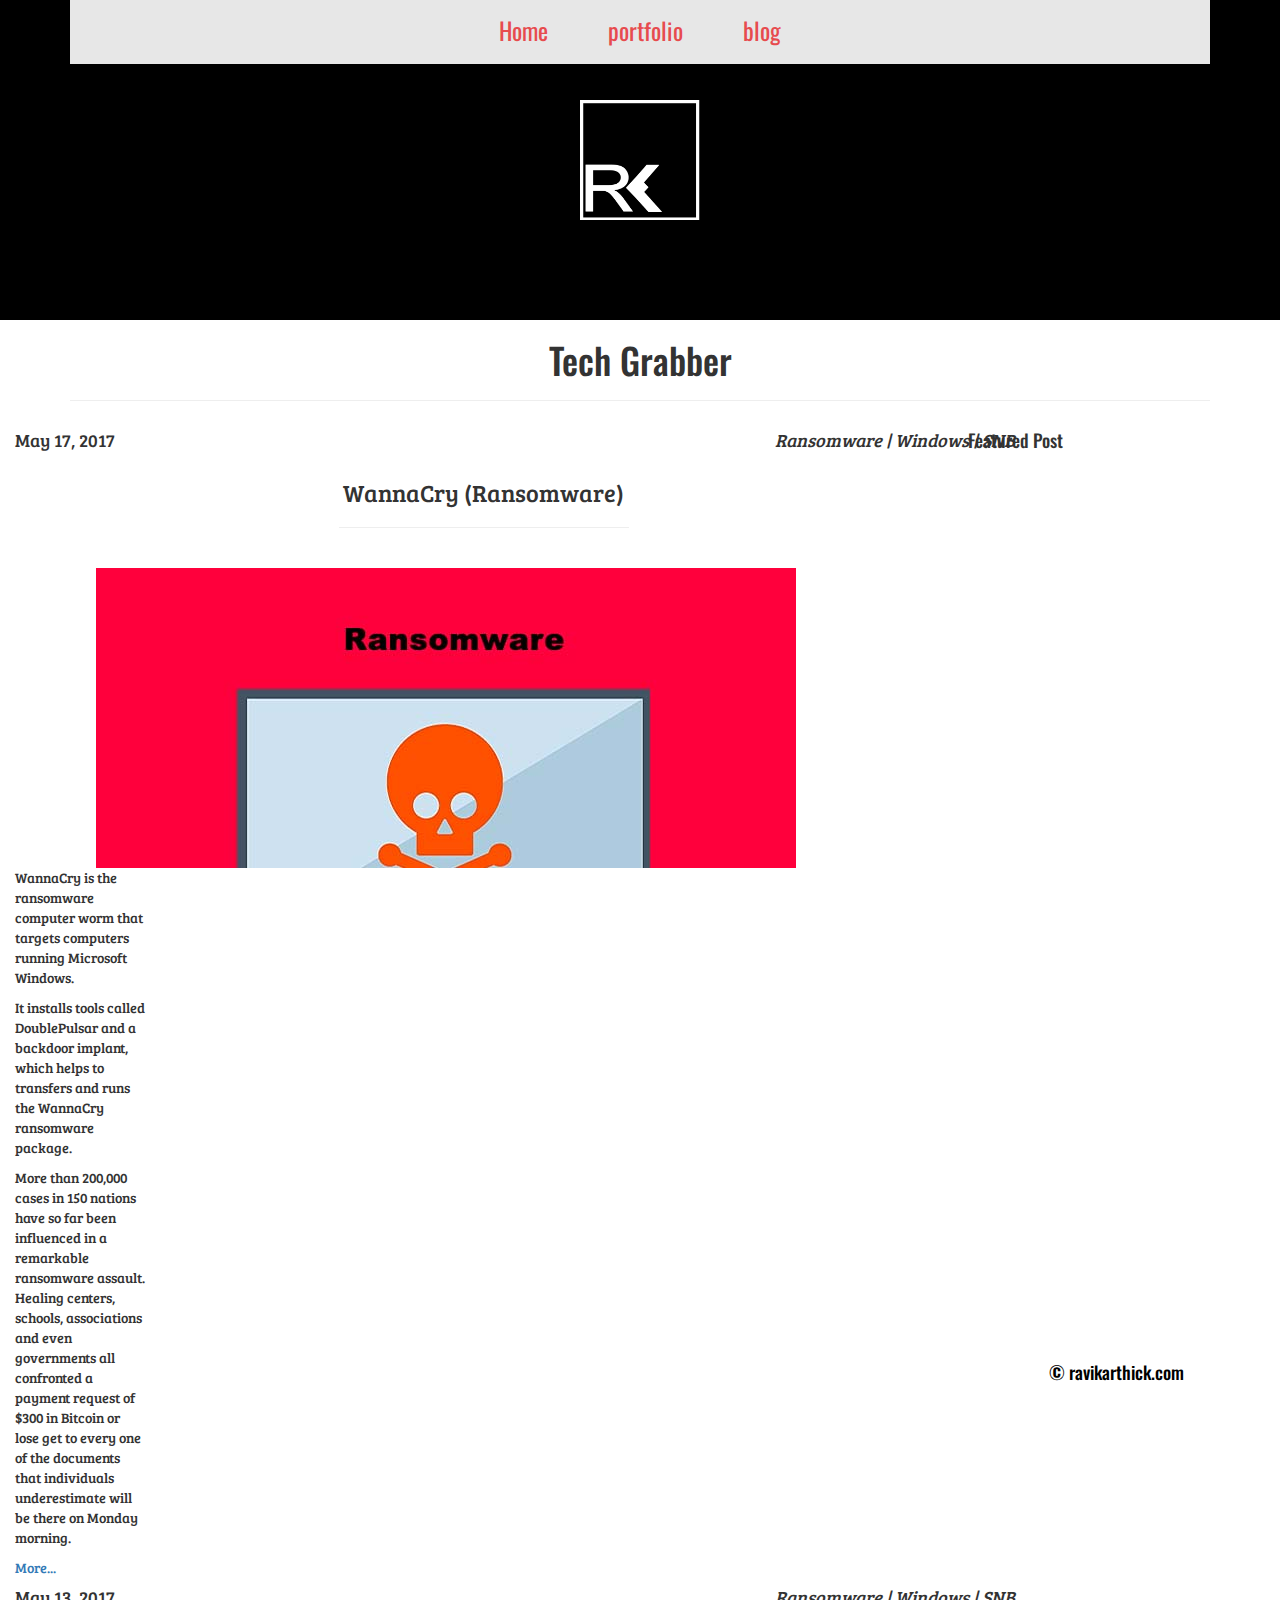
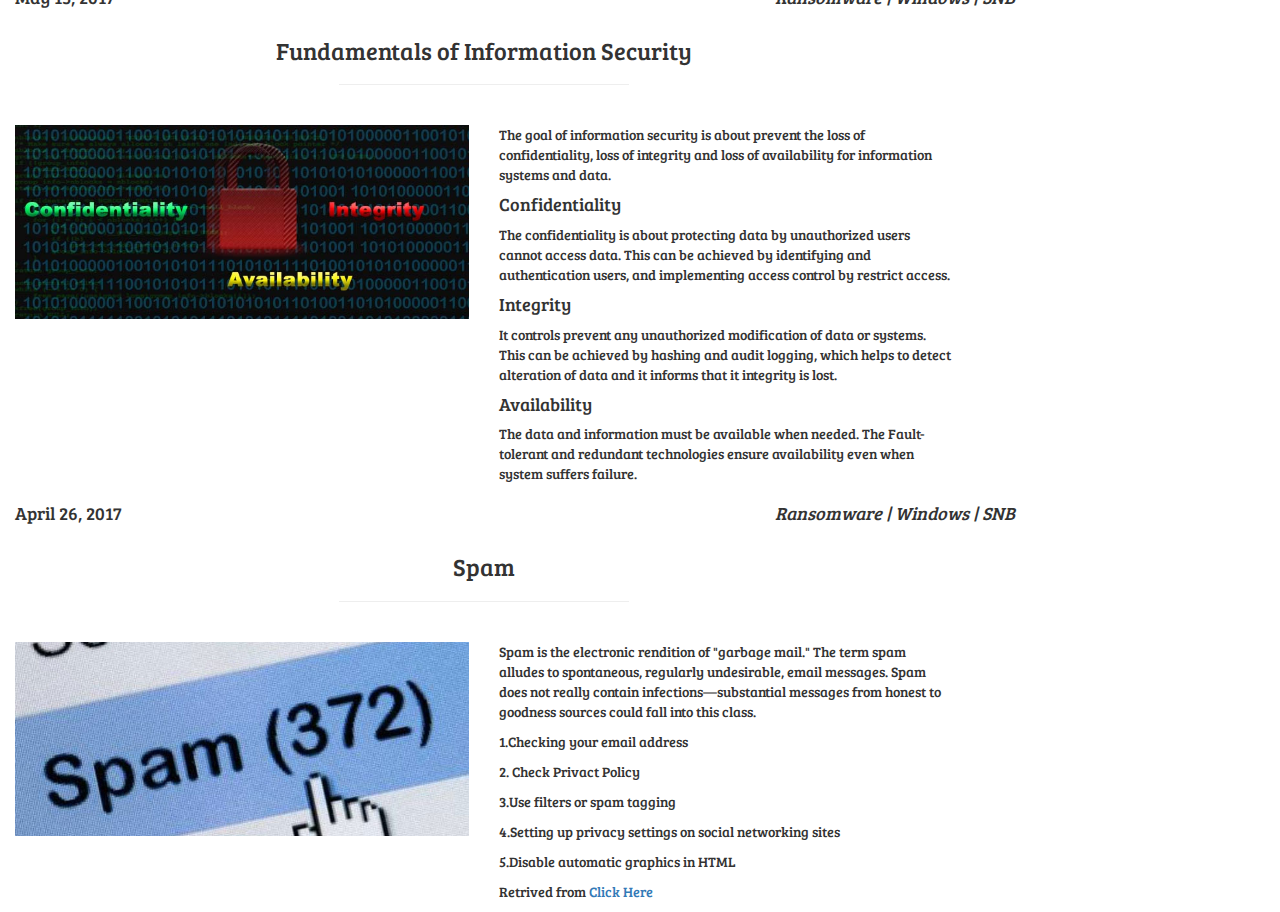
==== commit 1290002d: "Portfolio Page Updated and new blog page added with new url addresstechgrabberblog.org" ====
--- a/blog.html
+++ b/blog.html
@@ -4,11 +4,12 @@
 <meta charset="UTF-8">
 <meta http-equiv="X-UA-Compatible" content="IE=edge">
 <meta name="viewport" content="width=device-width, initial-scale=1">
-<title>Portfolio-Ravi</title>
+<title>Blog-Techgrabber</title>
 <link href="https://fonts.googleapis.com/css?family=Lato|Oswald" rel="stylesheet">
 <link href="https://maxcdn.bootstrapcdn.com/font-awesome/4.7.0/css/font-awesome.min.css" rel="stylesheet">
 <!-- Bootstrap -->
 <link href="css/bootstrap.css" rel="stylesheet" type="text/css"> <!-- Social Share Kit CSS -->
+<link href="https://fonts.googleapis.com/css?family=Bree+Serif" rel="stylesheet">
 <link rel="stylesheet" href="css/social-share-kit.css" type="text/css">
 <link rel="stylesheet" href="css/arrow.less" />
 <link rel="stylesheet" href="css/fonts.less" type="text/css">
@@ -32,7 +33,7 @@
 		<ul class="nav navbar-nav">
 			<li><a href="index.html">Home </a></li>
 			<li><a href="portfolio.html">portfolio</a></li>
-			<li><a href="blog.html">blog</a></li>
+			<li><a href="https://techgrabberblog.wordpress.com" target="new">blog</a></li>
 		</ul>
  	</div>
   </div><!--container-->
@@ -40,49 +41,102 @@
 <div class="container-fluid header_logo">
 	<img class="logo" src="images/logo.png" style="margin:100px 80px;"/>
 </div>
-<section class="container-fluid profile "  style="background-color:darkgrey;">
- 
+<div class="container-fluid profile "  style="background-color:#fffff;">
  <div class="container">
- 	<h1 style="text-align: center;"> Blog </h1>
+ 	<h1 style="text-align: center;">Tech Grabber </h1>
+ 	<hr>
  </div>
  <!-- Main Content -->
-    <div class="container">
+
+
+  <div class="blogfont col-lg-9 ">
+    <div class="row">
+    
+     <div class="row"><!--ransomware-->
+		   <div class="row">
+		   <div class="container">
+			<div class="col-lg-8"><h4 class="date">May 17, 2017</h4></div>
+			<div class="col-lg-4"><h4 class="security"><i>Ransomware | Windows | SNB</i></h4></div>
+		   </div>
+		   </div>		   
+     <h3 class="text-center" >WannaCry (Ransomware)</h3><hr width="30%">	<br>
+      <div class="col-md-push-1  col-sm-12 col-xs-12">
+       	    	 <img src="images/blog/2.jpg" class="img-responsive"/></div>
+       	      <div class="col-md-2 col-sm-12 col-xs-12">
+       	    	   <p>WannaCry is  the ransomware computer worm that targets computers running Microsoft Windows. </p>
+					<p>It installs tools called DoublePulsar and a backdoor implant, which helps to  transfers and runs the WannaCry ransomware package.</p>
+					<p>More than 200,000 cases in 150 nations have so far been influenced in a remarkable ransomware assault. Healing centers, schools, associations and even governments all confronted a payment request of $300 in Bitcoin or lose get to every one of the documents that individuals underestimate will be there on Monday morning.</p> 
+     	    <a href="#">More...</a>	 
+       	    </div>	    
+	  </div><!--ransomware-->
+    <!--post-1--ends-->
+    <!--post-2--starts-->
+     <div class="row">
        <div class="row">
-			<h1 class="text-center" style="color:#fff;">U P D A T I N G S O O N</h1>
-       	 
-       </div>
-  		
-
+		   <div class="container">
+			<div class="col-lg-8"><h4 class="date">May 13, 2017</h4></div>
+			<div class="col-lg-4"><h4 class="security"><i>Ransomware | Windows | SNB</i></h4></div>
+		   </div>
+		   </div>	
+       <h3 class="text-center" >Fundamentals of Information Security</h3><hr width="30%">	<br>
+      	    <div class="col-lg-6 col-md-6 col-sm-12 col-xs-12">
+       	    	 <img src="images/blog/1.jpg" class="img-responsive"/></div>
+       	      <div class="col-lg-6 col-md-6 col-sm-12 col-xs-12">
+       	    	   <p>The goal of information security is about prevent the loss of confidentiality, loss of integrity and loss of availability for information systems and data.</p>
+				  <h4>Confidentiality</h4>
+					<p>The confidentiality is about protecting data by unauthorized users cannot access data. This can be achieved by identifying and authentication users, and implementing access control by restrict access.</p>
+				  <h4>Integrity </h4>
+					<p>It controls prevent any unauthorized modification of data or systems. This can be achieved by hashing and audit logging, which helps to detect alteration of data and it informs that it integrity is lost.</p>
+				  <h4>Availability</h4>
+					<p>The data and information must be available when needed. The Fault-tolerant and redundant technologies ensure availability even when system suffers failure. 
+				  </p>
+       	    </div>
+      </div> 
+      <!--post-2--ends-->
+      <!--post-3--starts-->
+      <div class="row">
+       <div class="row">
+		   <div class="container">
+			<div class="col-lg-8"><h4 class="date">April 26, 2017</h4></div>
+			<div class="col-lg-4"><h4 class="security"><i>Ransomware | Windows | SNB</i></h4></div>
+		   </div>
+		   </div>	
+       <h3 class="text-center" >Spam </h3><hr width="30%">	<br>
+      	    <div class="col-lg-6 col-md-6 col-sm-12 col-xs-12">
+       	    	 <img src="images/blog/3.jpg" class="img-responsive"/></div>
+       	      <div class="col-lg-6 col-md-6 col-sm-12 col-xs-12">
+       	      <p>Spam is the electronic rendition of "garbage mail." The term spam alludes to spontaneous, regularly undesirable, email messages. Spam does not really contain infections—substantial messages from honest to goodness sources could fall into this class.</p>
+       	    	  <p>1.Checking  your email address</p>
+				  <p>2. Check Privact Policy</p>
+				  <p>3.Use filters or spam tagging</p>
+				  <p>4.Setting up privacy settings on social networking sites</p>
+				  <p>5.Disable automatic graphics in HTML</p>
+					
+				 <p>Retrived from <a href="https://www.us-cert.gov/ncas/tips/ST04-023" target="new">Click Here</a>
+      	    </p>
+       	    </div>
+       	    </div>
+       	    <!--post-3--ends-->
+	  </div>
+  
+	</div>
+  
+    <div class="col-lg-3">
+    <div class="row">
+    	<div class="container">
+    		<h4>Featured Post</h4>
+    	</div>
+    	</div>
     </div>
+	</div>
 
  
- 
- 
-
+<br>
+<br>
+<div class="copy" >
+		<p class="text-center"> &copy; ravikarthick.com</p>
+	</div>	
 	
-</section>
-<section class="footer1">
-    <div class="container" id="contact" style="margin-top:20%;">
-       <div class="col-md-12 text-center">
-    	  	 <a  class="touch" href="#">Get in Touch</a>
-		</div>			
-    </div>
-	<div class="container" style="margin-top:80px;">
-		<div class="row text-center">
-		   <div class="ssk-group ssk-grayscale ssk-lg">
-		        <a href="https://www.linkedin.com/in/ravikarthick/" target="new" class="ssk ssk-linkedin"></a>
-				<a href="https://www.instagram.com/ravi_karthick/" target="new" class="ssk ssk-instagram"></a>
-				<a href="https://twitter.com/ravikarthick" target="new" class="ssk ssk-twitter"></a>
-				<a href="https://dribbble.com/ravikarthick" target="new" class="ssk ssk-dribble"></a>
-			    <a href="https://github.com/Ravikarthick" target="new" class="ssk ssk-github"></a>
-			</div>
-	   </div>
-	</div>
-	
-	<div class="copy">
-		<p class="text-center"> &copy; ravikarthick.com</p>
-	</div>
-</section>
 <!-- Brand and toggle get grouped for better mobile display -->
 <!-- jQuery (necessary for Bootstrap's JavaScript plugins) --> 
 <script src="../js/jquery-1.11.3.min.js"></script>
@@ -90,13 +144,4 @@
 <script src="../js/bootstrap.js"></script>
 </body>
 </html>
-<!doctype html>
-<html>
-<head>
-<meta charset="UTF-8">
-<title>Untitled Document</title>
-</head>
 
-<body>
-</body>
-</html>
--- a/css/style.css
+++ b/css/style.css
@@ -147,7 +147,7 @@
 	 height: 100vh;
 }
 .des_port{
- color: #706f6f;
+   color: #fff;
     font-size: 1.3em;
     margin-left: 20%;
     text-align: center;
@@ -191,14 +191,13 @@
 	text-align: center;
 }
 .footer{
-	 height: 100vh;
+	height: 30vh;
 	padding-top: 120px;
-	padding-bottom: 120px;
 }
 .footer1{
 	 height: 20vh;
 	padding-top: 20px;
-	padding-bottom: 20px;
+
 }
 .copy p{
 	font-size: 18px;
@@ -216,7 +215,7 @@
 }
 .port_title{
 	font-size:58px;
-	color: black;
+	color: #fff;
 }
  /*.search {
 	background-color:#efefef;
@@ -246,10 +245,14 @@
   width:100%;
 }
 .btn-sub:hover{
-	background-color:#fff;
-	color:#000;
-}
-
+	background-color:#ffffff;
+	color:#000;
+}
+/*Blog*/
+.blogfont{
+	font-family: 'Bree Serif', serif;
+	
+}
 
 /*Media Quries
 @media screen and (max-device-width: 320px)
